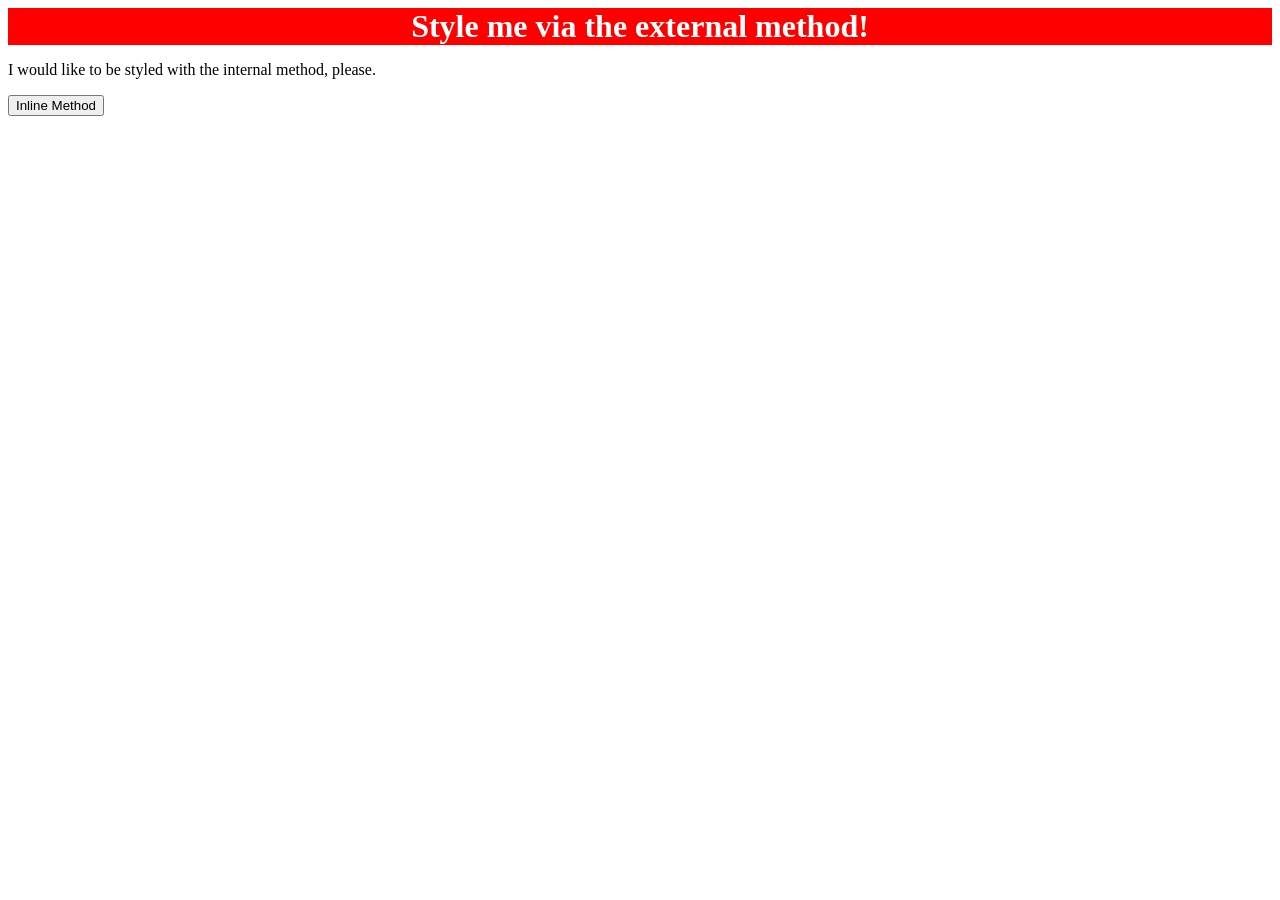
==== foundations/intro-to-css/01-css-methods/index.html @ ac079827 "Add external CSS to the div element" ====
<!DOCTYPE html>
<html lang="en">

<head>
  <meta charset="UTF-8">
  <meta http-equiv="X-UA-Compatible" content="IE=edge">
  <meta name="viewport" content="width=device-width, initial-scale=1.0">
  <title>Methods for Adding CSS</title>
  <link rel="stylesheet" href="styles.css">
</head>

<body>
  <div>Style me via the external method!</div>
  <p>I would like to be styled with the internal method, please.</p>
  <button>Inline Method</button>
</body>

</html>
---- foundations/intro-to-css/01-css-methods/styles.css ----
div {
    background-color: red;
    color: white;
    font-size: 32px;
    text-align: center;
    font-weight: bold;
}

/* TODO: `div`: a red background, white text, a font size of 32px, center aligned, and bold */
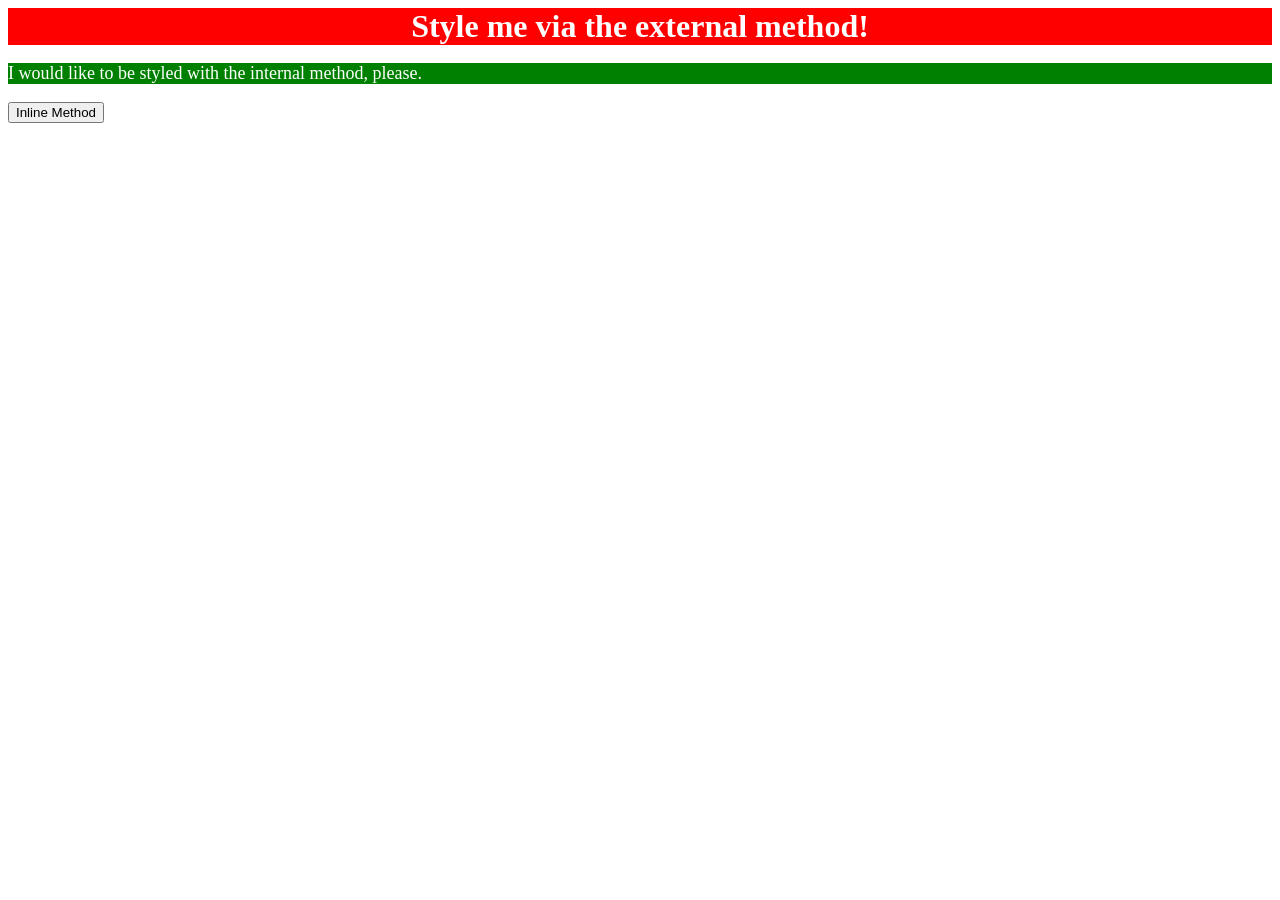
==== commit 66efe15c: "Add internal CSS to the p element" ====
--- a/foundations/intro-to-css/01-css-methods/index.html
+++ b/foundations/intro-to-css/01-css-methods/index.html
@@ -7,6 +7,15 @@
   <meta name="viewport" content="width=device-width, initial-scale=1.0">
   <title>Methods for Adding CSS</title>
   <link rel="stylesheet" href="styles.css">
+  <!-- TODO: internal CSS: `p`: a green background, white text, and a font size of 18px -->
+  <style>
+    p {
+      background-color: green;
+      color: white;
+      font-size: 18px;
+    }
+  </style>
+
 </head>
 
 <body>
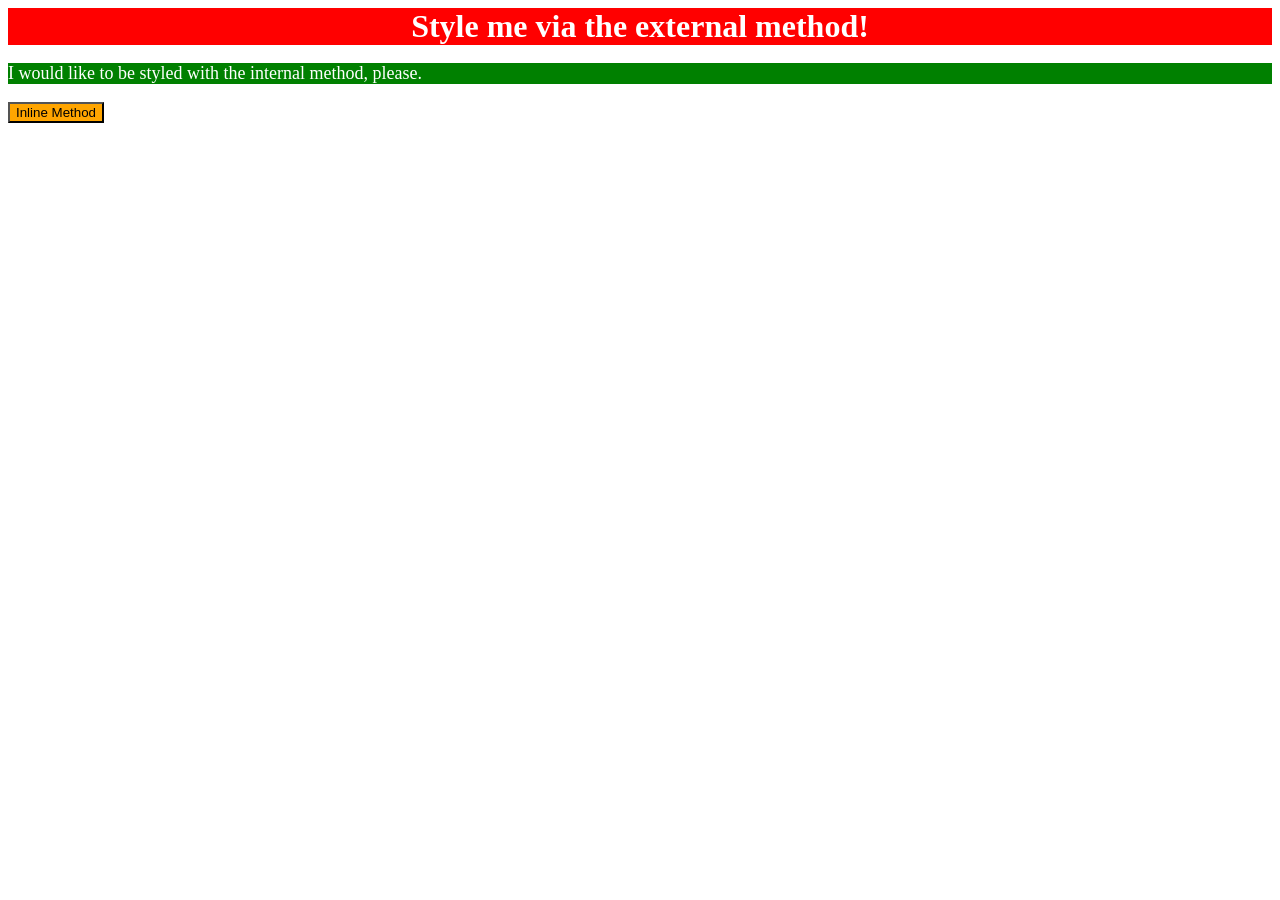
==== commit 2ede9aa8: "Add inline CSS to the button element" ====
--- a/foundations/intro-to-css/01-css-methods/index.html
+++ b/foundations/intro-to-css/01-css-methods/index.html
@@ -21,7 +21,8 @@
 <body>
   <div>Style me via the external method!</div>
   <p>I would like to be styled with the internal method, please.</p>
-  <button>Inline Method</button>
+  <!-- TODO: `button`: an orange background and a font size of 18px -->
+  <button style="background-color: orange; color: width; ">Inline Method</button>
 </body>
 
 </html>
